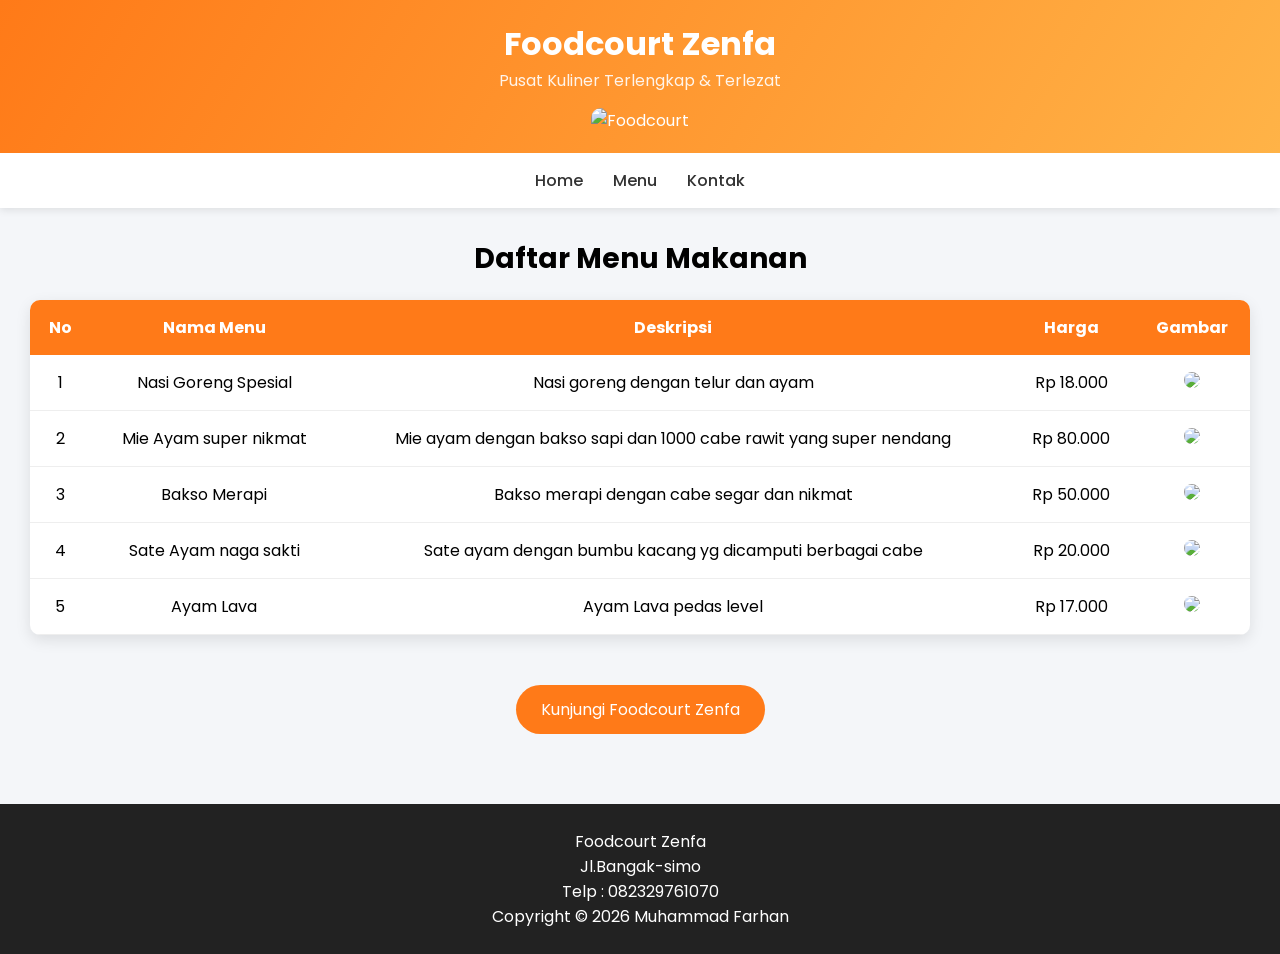
==== Foodcourt.html @ 1173aee1 "Tugas prak1" ====
<!DOCTYPE html>
<html lang="id">
<head>
<meta charset="UTF-8">
<meta name="viewport" content="width=device-width, initial-scale=1.0">
<title>Foodcourt Nusantara - Muhammad Farhan</title>

<link href="https://fonts.googleapis.com/css2?family=Poppins:wght@300;400;600&display=swap" rel="stylesheet">

<style>
*{
margin:0;
padding:0;
box-sizing:border-box;
font-family:'Poppins',sans-serif;
}

body{
background:#f4f6f9;
}

/* HEADER */
header{
background:linear-gradient(120deg,#ff7a18,#ffb347);
color:white;
padding:20px;
text-align:center;
position:relative;
}

header h1{
font-size:32px;
}

header p{
opacity:0.9;
}

header img{
width:100%;
height:300px;
object-fit:cover;
margin-top:15px;
border-radius:10px;
}

/* NAVBAR */
nav{
background:white;
padding:15px;
display:flex;
justify-content:center;
gap:30px;
box-shadow:0 2px 8px rgba(0,0,0,0.1);
}

nav a{
text-decoration:none;
color:#333;
font-weight:500;
transition:0.3s;
}

nav a:hover{
color:#ff7a18;
}

.container{
padding:30px;
}

.section-title{
text-align:center;
margin-bottom:20px;
font-size:28px;
}

/* TABLE */
table{
width:100%;
border-collapse:collapse;
background:white;
border-radius:10px;
overflow:hidden;
box-shadow:0 5px 15px rgba(0,0,0,0.1);
}

th{
background:#ff7a18;
color:white;
padding:15px;
}

td{
padding:15px;
text-align:center;
border-bottom:1px solid #eee;
}

tr:hover{
background:#f9f9f9;
}

td img{
width:120px;
border-radius:10px;
transition:0.3s;
}

td img:hover{
transform:scale(1.1);
}

/* BUTTON */
.btn{
display:inline-block;
padding:12px 25px;
background:#ff7a18;
color:white;
text-decoration:none;
border-radius:30px;
margin-top:20px;
transition:0.3s;
}

.btn:hover{
background:#ff5200;
}

.link{
text-align:center;
margin-top:30px;
}

/* FOOTER */
footer{
background:#222;
color:white;
padding:25px;
text-align:center;
margin-top:40px;
}

/* RESPONSIVE */
@media(max-width:768px){

table{
font-size:12px;
}

header img{
height:200px;
}

}

</style>

</head>

<body>

<header>
<h1>Foodcourt Zenfa</h1>
<p>Pusat Kuliner Terlengkap & Terlezat</p>
<img src="https://images.unsplash.com/photo-1504674900247-0877df9cc836" alt="Foodcourt">
</header>

<nav>
<a href="#">Home</a>
<a href="#menu">Menu</a>
<a href="#kontak">Kontak</a>
</nav>

<div class="container" id="menu">

<h2 class="section-title">Daftar Menu Makanan</h2>

<table>
<tr>
<th>No</th>
<th>Nama Menu</th>
<th>Deskripsi</th>
<th>Harga</th>
<th>Gambar</th>
</tr>

<tr>
<td>1</td>
<td>Nasi Goreng Spesial</td>
<td>Nasi goreng dengan telur dan ayam</td>
<td>Rp 18.000</td>
<td><img src="https://assets.dapurumami.com/uploads/recipe/nasi-goreng-spesial-ala-sajiku-e888f1fce9237d6a629c91869edbc9d0.jpg"></td>
</tr>

<tr>
<td>2</td>
<td>Mie Ayam super nikmat </td>
<td>Mie ayam dengan bakso sapi dan 1000 cabe rawit yang super nendang</td>
<td>Rp 80.000</td>
<td><img src="https://i.ytimg.com/vi/8_y1W4oM9yc/hq720.jpg?sqp=-oaymwEhCK4FEIIDSFryq4qpAxMIARUAAAAAGAElAADIQj0AgKJD&rs=AOn4CLAg03EPM0iSfxNY3oZgMtp-nOBv2Q"></td>
</tr>

<tr>
<td>3</td>
<td>Bakso Merapi </td>
<td>Bakso merapi dengan cabe segar dan nikmat</td>
<td>Rp 50.000</td>
<td><img src="https://encrypted-tbn0.gstatic.com/images?q=tbn:ANd9GcQxSPAS0-GbpAdLj9QVELdm4OVMds9_IkKSUA&s"></td>
</tr>

<tr>
<td>4</td>
<td>Sate Ayam naga sakti</td>
<td>Sate ayam dengan bumbu kacang yg dicamputi berbagai cabe</td>
<td>Rp 20.000</td>
<td><img src="https://encrypted-tbn0.gstatic.com/images?q=tbn:ANd9GcSaiR4MA6gZlftCBmYQj3IeGz9mHftOdqz4wA&s"></td>
</tr>

<tr>
<td>5</td>
<td>Ayam Lava</td>
<td>Ayam Lava pedas level</td>
<td>Rp 17.000</td>
<td><img src="https://i.ytimg.com/vi/NZa3-pSRcG8/maxresdefault.jpg"></td>
</tr>

</table>

<div class="link">
<a href="#" class="btn">Kunjungi Foodcourt Zenfa</a>
</div>

</div>

<footer id="kontak">
<p>Foodcourt Zenfa</p>
<p>Jl.Bangak-simo</p>
<p>Telp : 082329761070</p>
<p>Copyright © 2026 Muhammad Farhan</p>
</footer>

</body>
</html>
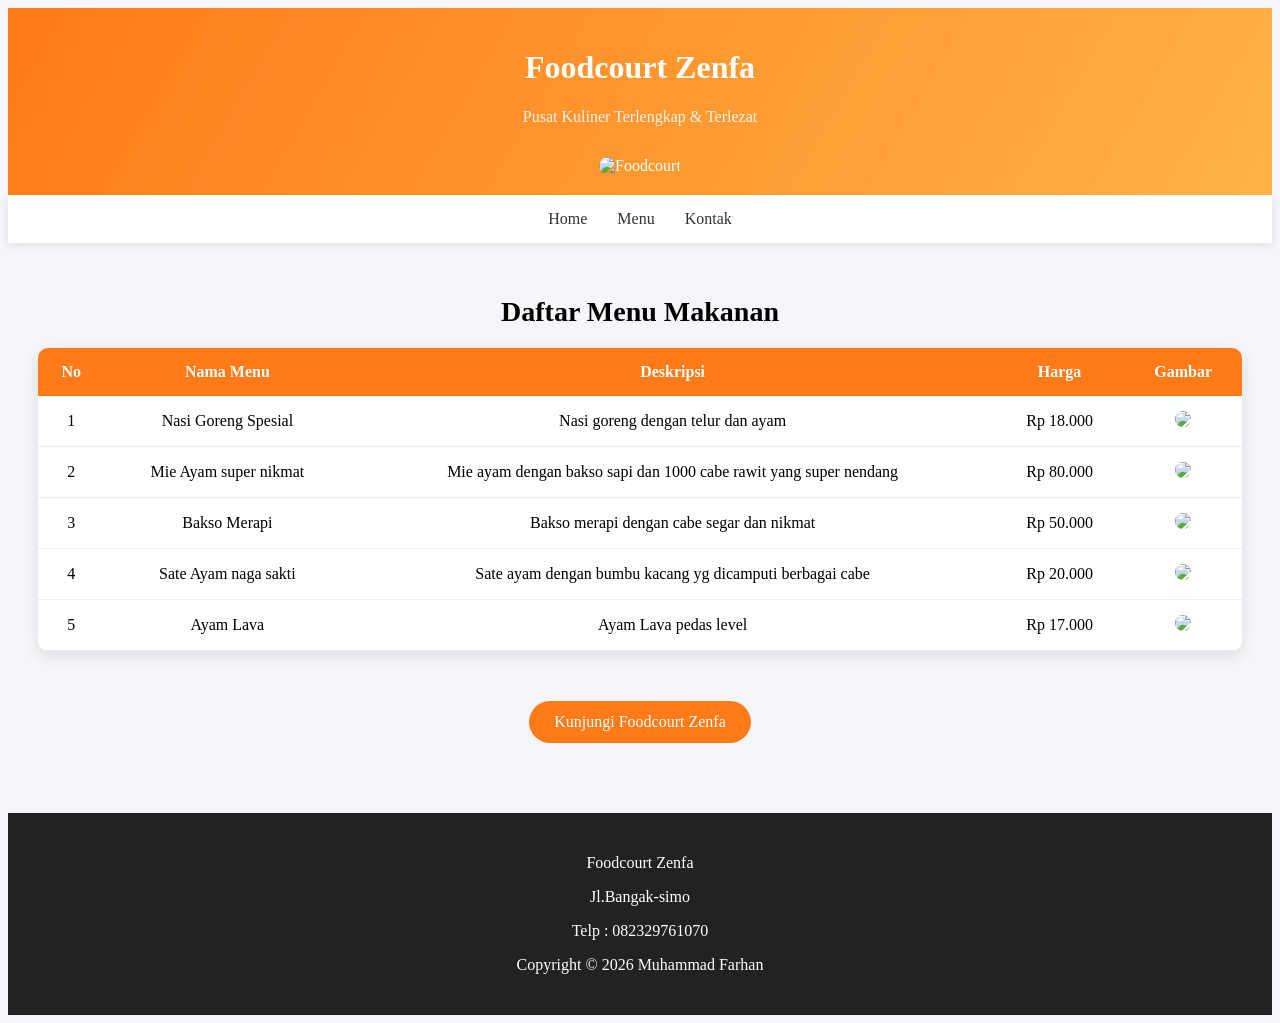
==== commit d2f9ca96: "Tugas Modul 2" ====
--- a/Foodcourt.html
+++ b/Foodcourt.html
@@ -7,157 +7,9 @@
 
 <link href="https://fonts.googleapis.com/css2?family=Poppins:wght@300;400;600&display=swap" rel="stylesheet">
 
-<style>
-*{
-margin:0;
-padding:0;
-box-sizing:border-box;
-font-family:'Poppins',sans-serif;
-}
-
-body{
-background:#f4f6f9;
-}
-
-/* HEADER */
-header{
-background:linear-gradient(120deg,#ff7a18,#ffb347);
-color:white;
-padding:20px;
-text-align:center;
-position:relative;
-}
-
-header h1{
-font-size:32px;
-}
-
-header p{
-opacity:0.9;
-}
-
-header img{
-width:100%;
-height:300px;
-object-fit:cover;
-margin-top:15px;
-border-radius:10px;
-}
-
-/* NAVBAR */
-nav{
-background:white;
-padding:15px;
-display:flex;
-justify-content:center;
-gap:30px;
-box-shadow:0 2px 8px rgba(0,0,0,0.1);
-}
-
-nav a{
-text-decoration:none;
-color:#333;
-font-weight:500;
-transition:0.3s;
-}
-
-nav a:hover{
-color:#ff7a18;
-}
-
-.container{
-padding:30px;
-}
-
-.section-title{
-text-align:center;
-margin-bottom:20px;
-font-size:28px;
-}
-
-/* TABLE */
-table{
-width:100%;
-border-collapse:collapse;
-background:white;
-border-radius:10px;
-overflow:hidden;
-box-shadow:0 5px 15px rgba(0,0,0,0.1);
-}
-
-th{
-background:#ff7a18;
-color:white;
-padding:15px;
-}
-
-td{
-padding:15px;
-text-align:center;
-border-bottom:1px solid #eee;
-}
-
-tr:hover{
-background:#f9f9f9;
-}
-
-td img{
-width:120px;
-border-radius:10px;
-transition:0.3s;
-}
-
-td img:hover{
-transform:scale(1.1);
-}
-
-/* BUTTON */
-.btn{
-display:inline-block;
-padding:12px 25px;
-background:#ff7a18;
-color:white;
-text-decoration:none;
-border-radius:30px;
-margin-top:20px;
-transition:0.3s;
-}
-
-.btn:hover{
-background:#ff5200;
-}
-
-.link{
-text-align:center;
-margin-top:30px;
-}
-
-/* FOOTER */
-footer{
-background:#222;
-color:white;
-padding:25px;
-text-align:center;
-margin-top:40px;
-}
-
-/* RESPONSIVE */
-@media(max-width:768px){
-
-table{
-font-size:12px;
-}
-
-header img{
-height:200px;
-}
-
-}
-
-</style>
+<link rel="stylesheet" href="style.css">
 
 </head>
-
 <body>
 
 <header>
--- a/style.css
+++ b/style.css
@@ -0,0 +1,138 @@
+\*{
+margin:0;
+padding:0;
+box-sizing:border-box;
+font-family:'Poppins',sans-serif;
+}
+
+body{
+background:#f4f6f9;
+}
+header{
+background:linear-gradient(120deg,#ff7a18,#ffb347);
+color:white;
+padding:20px;
+text-align:center;
+position:relative;
+}
+
+header h1{
+font-size:32px;
+}
+
+header p{
+opacity:0.9;
+}
+
+header img{
+width:100%;
+height:300px;
+object-fit:cover;
+margin-top:15px;
+border-radius:10px;
+}
+
+nav{
+background:white;
+padding:15px;
+display:flex;
+justify-content:center;
+gap:30px;
+box-shadow:0 2px 8px rgba(0,0,0,0.1);
+}
+
+nav a{
+text-decoration:none;
+color:#333;
+font-weight:500;
+transition:0.3s;
+}
+
+nav a:hover{
+color:#ff7a18;
+}
+
+.container{
+padding:30px;
+}
+
+.section-title{
+text-align:center;
+margin-bottom:20px;
+font-size:28px;
+}
+table{
+width:100%;
+border-collapse:collapse;
+background:white;
+border-radius:10px;
+overflow:hidden;
+box-shadow:0 5px 15px rgba(0,0,0,0.1);
+}
+
+th{
+background:#ff7a18;
+color:white;
+padding:15px;
+}
+
+td{
+padding:15px;
+text-align:center;
+border-bottom:1px solid #eee;
+}
+
+tr:hover{
+background:#f9f9f9;
+}
+
+td img{
+width:120px;
+border-radius:10px;
+transition:0.3s;
+}
+
+td img:hover{
+transform:scale(1.1);
+}
+
+.btn{
+display:inline-block;
+padding:12px 25px;
+background:#ff7a18;
+color:white;
+text-decoration:none;
+border-radius:30px;
+margin-top:20px;
+transition:0.3s;
+}
+
+.btn:hover{
+background:#ff5200;
+}
+
+.link{
+text-align:center;
+margin-top:30px;
+}
+footer{
+background:#222;
+color:white;
+padding:25px;
+text-align:center;
+margin-top:40px;
+}
+
+@media(max-width:768px){
+
+table{
+font-size:12px;
+}
+
+header img{
+height:200px;
+}
+
+
+
+}
